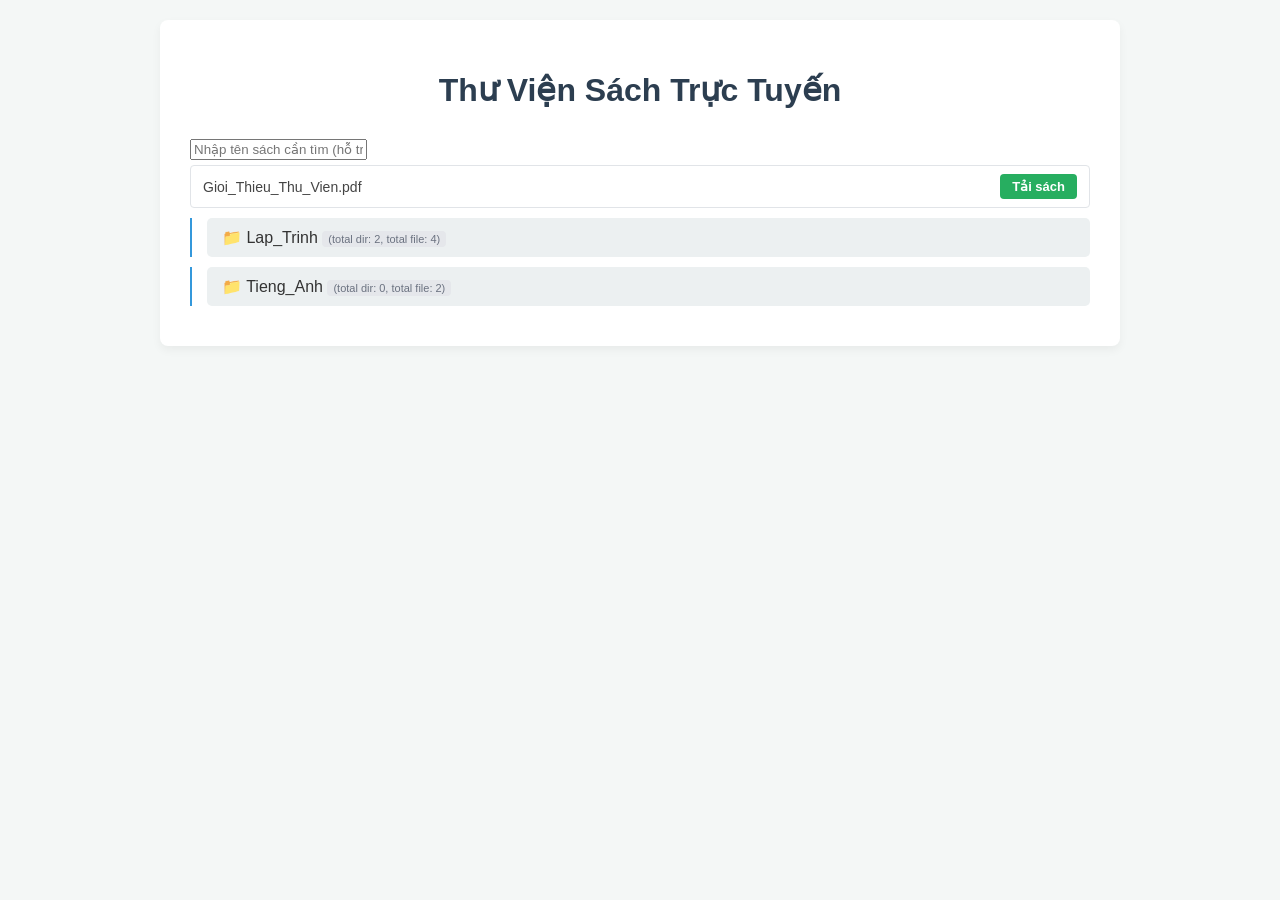
==== index.html @ dded7491 "first commit" ====
<!DOCTYPE html>
<html lang="vi">
<head>
    <meta charset="UTF-8">
    <meta name="viewport" content="width=device-width, initial-scale=1.0">
    <title>Thư Viện Sách Trực Tuyến</title>
    <link rel="stylesheet" href="style.css">
</head>
<body>

    <div class="container">
        <h1>Thư Viện Sách Trực Tuyến</h1>
        
        <!-- Ô tìm kiếm đã được thêm vào đây -->
        <div class="search-box">
            <input type="text" id="searchInput" placeholder="Nhập tên sách cần tìm (hỗ trợ có dấu và không dấu)...">
        </div>

        <div id="library-root">Đang tải danh sách thư viện...</div>
    </div>

    <script>
        if (typeof window.globalData === 'undefined') {
            window.globalData = null;
        }

        // Hàm chuẩn hóa tiếng Việt (bỏ dấu và chuyển về chữ thường)
        function removeVietnameseTones(str) {
            return str.normalize('NFD')
                      .replace(/[\u0300-\u036f]/g, '')
                      .replace(/đ/g, 'd')
                      .replace(/Đ/g, 'D')
                      .toLowerCase();
        }

        document.addEventListener('DOMContentLoaded', () => {
            fetch('books.json')
                .then(response => response.json())
                .then(data => {
                    window.globalData = data;
                    const rootContainer = document.getElementById('library-root');
                    rootContainer.innerHTML = '';
                    rootContainer.appendChild(renderTree(data));
                    
                    const searchInput = document.getElementById('searchInput');
                    if (searchInput) {
                        searchInput.addEventListener('input', function(e) {
                            const keyword = e.target.value;
                            filterTree(keyword);
                        });
                    }
                })
                .catch(error => {
                    const rootContainer = document.getElementById('library-root');
                    if (rootContainer) {
                        rootContainer.innerHTML = '<p style="color: red; text-align: center;">Chưa tìm thấy dữ liệu books.json hoặc chưa chạy xong script!</p>';
                    }
                    console.error('Lỗi:', error);
                });
        });

        // Hàm cập nhật số lượng file/thư mục thời gian thực dựa trên trạng thái hiển thị
        function updateFolderCounts(folderBox) {
            const contentDiv = folderBox.querySelector(':scope > .folder-content');
            if (!contentDiv) return { totalDirs: 0, totalFiles: 0 };

            let visibleFiles = 0;
            const allBookItems = contentDiv.querySelectorAll('.book-item');
            allBookItems.forEach(item => {
                if (item.style.display !== 'none') {
                    visibleFiles++;
                }
            });

            const subFolderBoxes = contentDiv.querySelectorAll(':scope > .node-container > .folder-box');
            let visibleDirs = 0;
            subFolderBoxes.forEach(subBox => {
                const subCounts = updateFolderCounts(subBox);
                if (subCounts.totalFiles > 0 || subCounts.totalDirs > 0) {
                    visibleDirs++;
                }
            });

            const metaSpan = folderBox.querySelector(':scope > .folder-header > .folder-meta');
            if (metaSpan) {
                metaSpan.textContent = `(total dir: ${visibleDirs}, total file: ${visibleFiles})`;
            }

            return { totalDirs: visibleDirs, totalFiles: visibleFiles };
        }

        // Hàm đệ quy tính tổng gốc ban đầu
        function countNodeItems(node) {
            let totalDirs = node.subfolders ? node.subfolders.length : 0;
            let totalFiles = node.books ? node.books.length : 0;

            if (node.subfolders) {
                node.subfolders.forEach(sub => {
                    const counts = countNodeItems(sub);
                    totalDirs += counts.totalDirs;
                    totalFiles += counts.totalFiles;
                });
            }
            return { totalDirs, totalFiles };
        }

        // Hàm dựng cây thư mục đệ quy
        function renderTree(node) {
            const container = document.createElement('div');
            container.className = 'node-container';

            if (node.books && node.books.length > 0) {
                const bookList = document.createElement('ul');
                bookList.className = 'book-list';
                
                node.books.forEach(book => {
                    const li = document.createElement('li');
                    li.className = 'book-item';
                    
                    const titleSpan = document.createElement('span');
                    titleSpan.className = 'book-title';
                    titleSpan.textContent = book.title;

                    const linkBtn = document.createElement('a');
                    linkBtn.className = 'btn-download';
                    linkBtn.href = book.megaLink;
                    linkBtn.target = '_blank';
                    linkBtn.textContent = 'Tải sách';

                    li.appendChild(titleSpan);
                    li.appendChild(linkBtn);
                    bookList.appendChild(li);
                });
                container.appendChild(bookList);
            }

            if (node.subfolders && node.subfolders.length > 0) {
                node.subfolders.forEach(subfolder => {
                    const folderDiv = document.createElement('div');
                    folderDiv.className = 'folder-box';

                    const counts = countNodeItems(subfolder);
                    const folderHeader = document.createElement('div');
                    folderHeader.className = 'folder-header collapsed';
                    folderHeader.innerHTML = `📁 <span>${subfolder.name}</span> <span class="folder-meta">(total dir: ${counts.totalDirs}, total file: ${counts.totalFiles})</span>`;
                    
                    const contentDiv = document.createElement('div');
                    contentDiv.className = 'folder-content';
                    contentDiv.style.display = 'none';
                    contentDiv.appendChild(renderTree(subfolder));

                    folderHeader.addEventListener('click', (e) => {
                        e.stopPropagation();
                        const isHidden = contentDiv.style.display === 'none';
                        contentDiv.style.display = isHidden ? 'block' : 'none';
                        folderHeader.classList.toggle('collapsed', !isHidden);
                    });

                    folderDiv.appendChild(folderHeader);
                    folderDiv.appendChild(contentDiv);
                    container.appendChild(folderDiv);
                });
            }

            return container;
        }

        // Lọc thông minh: xử lý tìm kiếm và reset về ban đầu khi xóa trắng ô input
        function filterTree(keyword) {
            const keywordClean = keyword.trim();
            const rootContainer = document.getElementById('library-root');

            // Nếu xóa hết ký tự, vẽ lại cây ban đầu để khôi phục trạng thái và số lượng gốc
            if (keywordClean === "") {
                if (window.globalData) {
                    rootContainer.innerHTML = '';
                    rootContainer.appendChild(renderTree(window.globalData));
                }
                return;
            }

            const normalizedKeyword = removeVietnameseTones(keywordClean);
            const items = document.querySelectorAll('.book-item');

            items.forEach(item => {
                const titleSpan = item.querySelector('.book-title');
                const normalizedTitle = removeVietnameseTones(titleSpan.textContent);

                if (normalizedTitle.includes(normalizedKeyword)) {
                    item.style.display = "flex";
                    
                    // Tự động mở rộng các thư mục chứa kết quả
                    let parentContent = item.closest('.folder-content');
                    while (parentContent) {
                        parentContent.style.display = 'block';
                        const header = parentContent.previousElementSibling;
                        if (header && header.classList.contains('folder-header')) {
                            header.classList.remove('collapsed');
                        }
                        parentContent = parentContent.parentElement.closest('.folder-content');
                    }
                } else {
                    item.style.display = "none";
                }
            });

            // Cập nhật lại số liệu đếm trên các thư mục phù hợp với kết quả lọc
            const topFolderBoxes = rootContainer.querySelectorAll(':scope > .node-container > .folder-box');
            topFolderBoxes.forEach(box => {
                updateFolderCounts(box);
            });
        }
    </script>
</body>
</html>
---- style.css ----
body {
    font-family: Arial, sans-serif;
    background-color: #f4f7f6;
    color: #333;
    margin: 0;
    padding: 20px;
}

.container {
    max-width: 900px;
    margin: 0 auto;
    background: #fff;
    padding: 30px;
    border-radius: 8px;
    box-shadow: 0 4px 10px rgba(0,0,0,0.05);
}

h1 {
    text-align: center;
    color: #2c3e50;
    margin-bottom: 30px;
}

.folder-box {
    margin: 10px 0;
    border-left: 2px solid #3498db;
    padding-left: 15px;
}

.folder-header {
    background: #ecf0f1;
    padding: 10px 15px;
    border-radius: 5px;
    cursor: pointer;
    user-select: none;
    transition: background 0.2s;
}

.folder-header:hover {
    background: #d0d7de;
}

.folder-content {
    margin-top: 10px;
    padding-left: 15px;
}

.book-list {
    list-style: none;
    padding: 0;
    margin: 5px 0;
}

.book-item {
    display: flex;
    justify-content: space-between;
    align-items: center;
    background: #fff;
    padding: 8px 12px;
    margin: 5px 0;
    border: 1px solid #e1e4e8;
    border-radius: 4px;
    transition: box-shadow 0.2s;
}

.book-item:hover {
    box-shadow: 0 2px 5px rgba(0,0,0,0.05);
}

.book-title {
    font-size: 14px;
    color: #444;
}

.btn-download {
    background-color: #27ae60;
    color: white;
    padding: 5px 12px;
    border-radius: 4px;
    text-decoration: none;
    font-size: 13px;
    font-weight: bold;
    transition: background-color 0.2s;
}

.btn-download:hover {
    background-color: #219653;
}

.folder-meta {
    font-size: 11px;
    font-weight: normal;
    color: #6b7280;
    margin-left: auto; /* Đẩy phần thông tin sang bên phải của header */
    background: #e5e7eb;
    padding: 2px 6px;
    border-radius: 4px;
}
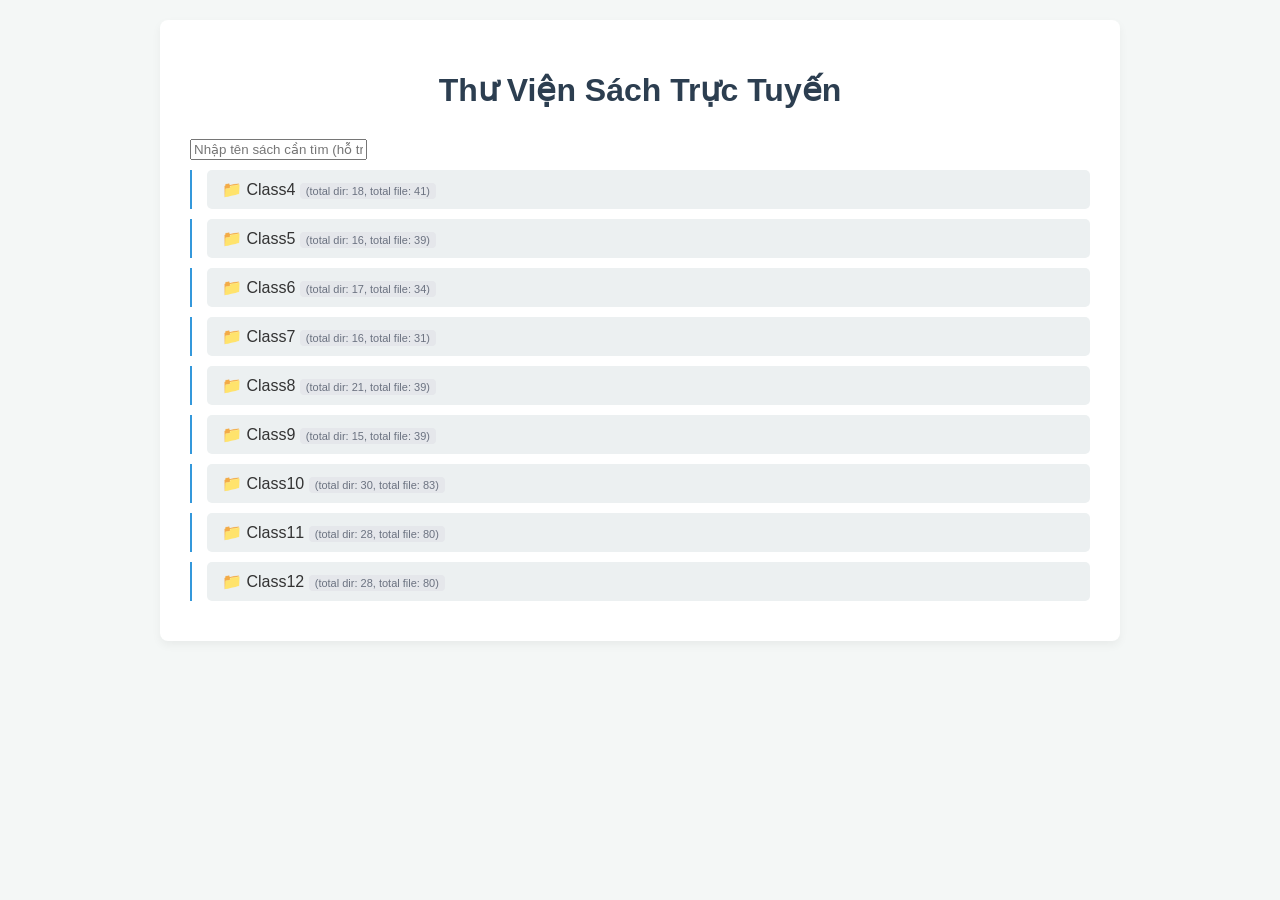
==== commit 603d4ee5: "update real links" ====
--- a/index.html
+++ b/index.html
@@ -19,197 +19,6 @@
         <div id="library-root">Đang tải danh sách thư viện...</div>
     </div>
 
-    <script>
-        if (typeof window.globalData === 'undefined') {
-            window.globalData = null;
-        }
-
-        // Hàm chuẩn hóa tiếng Việt (bỏ dấu và chuyển về chữ thường)
-        function removeVietnameseTones(str) {
-            return str.normalize('NFD')
-                      .replace(/[\u0300-\u036f]/g, '')
-                      .replace(/đ/g, 'd')
-                      .replace(/Đ/g, 'D')
-                      .toLowerCase();
-        }
-
-        document.addEventListener('DOMContentLoaded', () => {
-            fetch('books.json')
-                .then(response => response.json())
-                .then(data => {
-                    window.globalData = data;
-                    const rootContainer = document.getElementById('library-root');
-                    rootContainer.innerHTML = '';
-                    rootContainer.appendChild(renderTree(data));
-                    
-                    const searchInput = document.getElementById('searchInput');
-                    if (searchInput) {
-                        searchInput.addEventListener('input', function(e) {
-                            const keyword = e.target.value;
-                            filterTree(keyword);
-                        });
-                    }
-                })
-                .catch(error => {
-                    const rootContainer = document.getElementById('library-root');
-                    if (rootContainer) {
-                        rootContainer.innerHTML = '<p style="color: red; text-align: center;">Chưa tìm thấy dữ liệu books.json hoặc chưa chạy xong script!</p>';
-                    }
-                    console.error('Lỗi:', error);
-                });
-        });
-
-        // Hàm cập nhật số lượng file/thư mục thời gian thực dựa trên trạng thái hiển thị
-        function updateFolderCounts(folderBox) {
-            const contentDiv = folderBox.querySelector(':scope > .folder-content');
-            if (!contentDiv) return { totalDirs: 0, totalFiles: 0 };
-
-            let visibleFiles = 0;
-            const allBookItems = contentDiv.querySelectorAll('.book-item');
-            allBookItems.forEach(item => {
-                if (item.style.display !== 'none') {
-                    visibleFiles++;
-                }
-            });
-
-            const subFolderBoxes = contentDiv.querySelectorAll(':scope > .node-container > .folder-box');
-            let visibleDirs = 0;
-            subFolderBoxes.forEach(subBox => {
-                const subCounts = updateFolderCounts(subBox);
-                if (subCounts.totalFiles > 0 || subCounts.totalDirs > 0) {
-                    visibleDirs++;
-                }
-            });
-
-            const metaSpan = folderBox.querySelector(':scope > .folder-header > .folder-meta');
-            if (metaSpan) {
-                metaSpan.textContent = `(total dir: ${visibleDirs}, total file: ${visibleFiles})`;
-            }
-
-            return { totalDirs: visibleDirs, totalFiles: visibleFiles };
-        }
-
-        // Hàm đệ quy tính tổng gốc ban đầu
-        function countNodeItems(node) {
-            let totalDirs = node.subfolders ? node.subfolders.length : 0;
-            let totalFiles = node.books ? node.books.length : 0;
-
-            if (node.subfolders) {
-                node.subfolders.forEach(sub => {
-                    const counts = countNodeItems(sub);
-                    totalDirs += counts.totalDirs;
-                    totalFiles += counts.totalFiles;
-                });
-            }
-            return { totalDirs, totalFiles };
-        }
-
-        // Hàm dựng cây thư mục đệ quy
-        function renderTree(node) {
-            const container = document.createElement('div');
-            container.className = 'node-container';
-
-            if (node.books && node.books.length > 0) {
-                const bookList = document.createElement('ul');
-                bookList.className = 'book-list';
-                
-                node.books.forEach(book => {
-                    const li = document.createElement('li');
-                    li.className = 'book-item';
-                    
-                    const titleSpan = document.createElement('span');
-                    titleSpan.className = 'book-title';
-                    titleSpan.textContent = book.title;
-
-                    const linkBtn = document.createElement('a');
-                    linkBtn.className = 'btn-download';
-                    linkBtn.href = book.megaLink;
-                    linkBtn.target = '_blank';
-                    linkBtn.textContent = 'Tải sách';
-
-                    li.appendChild(titleSpan);
-                    li.appendChild(linkBtn);
-                    bookList.appendChild(li);
-                });
-                container.appendChild(bookList);
-            }
-
-            if (node.subfolders && node.subfolders.length > 0) {
-                node.subfolders.forEach(subfolder => {
-                    const folderDiv = document.createElement('div');
-                    folderDiv.className = 'folder-box';
-
-                    const counts = countNodeItems(subfolder);
-                    const folderHeader = document.createElement('div');
-                    folderHeader.className = 'folder-header collapsed';
-                    folderHeader.innerHTML = `📁 <span>${subfolder.name}</span> <span class="folder-meta">(total dir: ${counts.totalDirs}, total file: ${counts.totalFiles})</span>`;
-                    
-                    const contentDiv = document.createElement('div');
-                    contentDiv.className = 'folder-content';
-                    contentDiv.style.display = 'none';
-                    contentDiv.appendChild(renderTree(subfolder));
-
-                    folderHeader.addEventListener('click', (e) => {
-                        e.stopPropagation();
-                        const isHidden = contentDiv.style.display === 'none';
-                        contentDiv.style.display = isHidden ? 'block' : 'none';
-                        folderHeader.classList.toggle('collapsed', !isHidden);
-                    });
-
-                    folderDiv.appendChild(folderHeader);
-                    folderDiv.appendChild(contentDiv);
-                    container.appendChild(folderDiv);
-                });
-            }
-
-            return container;
-        }
-
-        // Lọc thông minh: xử lý tìm kiếm và reset về ban đầu khi xóa trắng ô input
-        function filterTree(keyword) {
-            const keywordClean = keyword.trim();
-            const rootContainer = document.getElementById('library-root');
-
-            // Nếu xóa hết ký tự, vẽ lại cây ban đầu để khôi phục trạng thái và số lượng gốc
-            if (keywordClean === "") {
-                if (window.globalData) {
-                    rootContainer.innerHTML = '';
-                    rootContainer.appendChild(renderTree(window.globalData));
-                }
-                return;
-            }
-
-            const normalizedKeyword = removeVietnameseTones(keywordClean);
-            const items = document.querySelectorAll('.book-item');
-
-            items.forEach(item => {
-                const titleSpan = item.querySelector('.book-title');
-                const normalizedTitle = removeVietnameseTones(titleSpan.textContent);
-
-                if (normalizedTitle.includes(normalizedKeyword)) {
-                    item.style.display = "flex";
-                    
-                    // Tự động mở rộng các thư mục chứa kết quả
-                    let parentContent = item.closest('.folder-content');
-                    while (parentContent) {
-                        parentContent.style.display = 'block';
-                        const header = parentContent.previousElementSibling;
-                        if (header && header.classList.contains('folder-header')) {
-                            header.classList.remove('collapsed');
-                        }
-                        parentContent = parentContent.parentElement.closest('.folder-content');
-                    }
-                } else {
-                    item.style.display = "none";
-                }
-            });
-
-            // Cập nhật lại số liệu đếm trên các thư mục phù hợp với kết quả lọc
-            const topFolderBoxes = rootContainer.querySelectorAll(':scope > .node-container > .folder-box');
-            topFolderBoxes.forEach(box => {
-                updateFolderCounts(box);
-            });
-        }
-    </script>
+    <script src="script.js"></script>
 </body>
 </html>
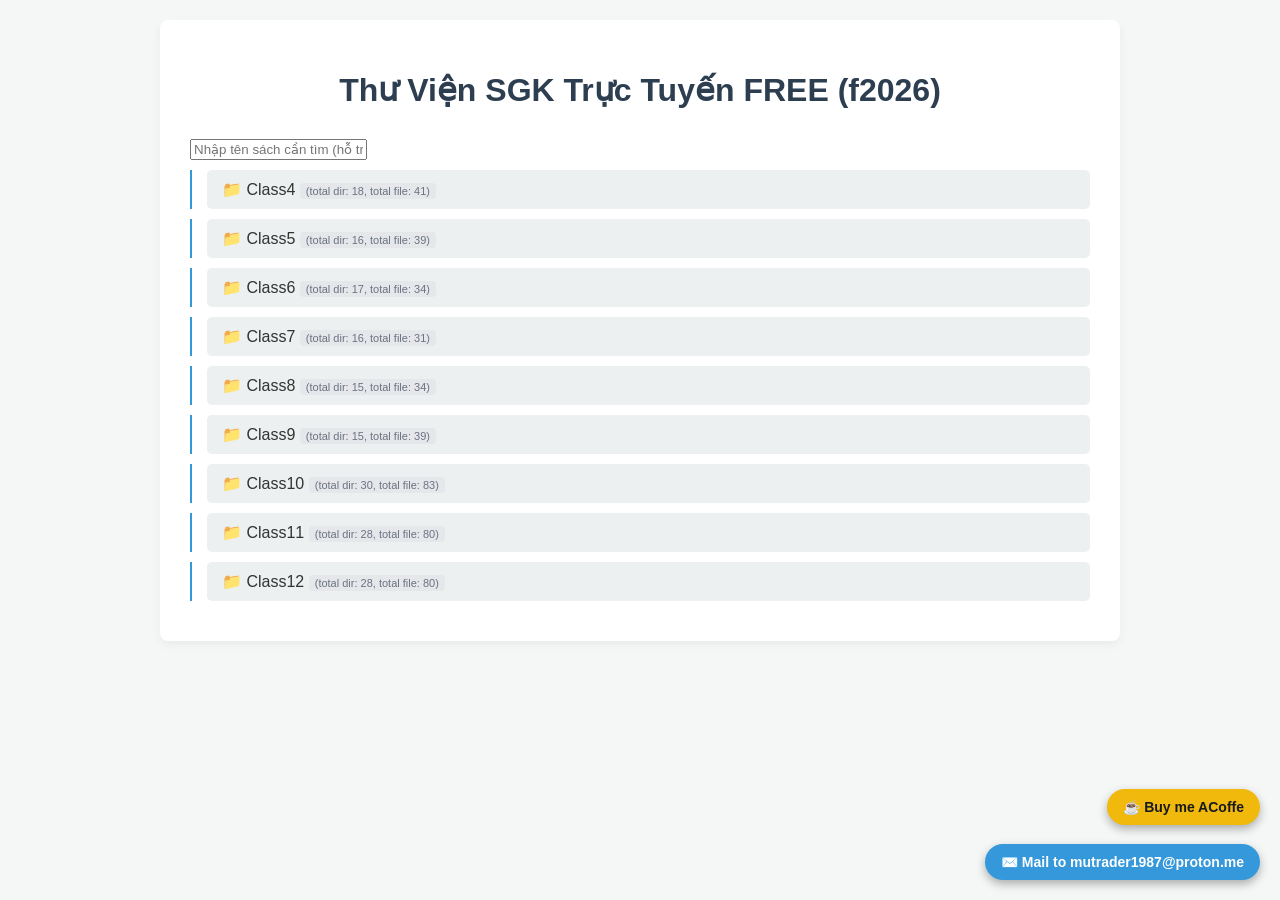
==== commit ca6acd84: "add dnt and contact btn" ====
--- a/index.html
+++ b/index.html
@@ -9,9 +9,9 @@
 <body>
 
     <div class="container">
-        <h1>Thư Viện Sách Trực Tuyến</h1>
+        <h1>Thư Viện SGK Trực Tuyến FREE (f2026)</h1>
         
-        <!-- Ô tìm kiếm đã được thêm vào đây -->
+        <!-- Ô tìm kiếm -->
         <div class="search-box">
             <input type="text" id="searchInput" placeholder="Nhập tên sách cần tìm (hỗ trợ có dấu và không dấu)...">
         </div>
@@ -19,6 +19,30 @@
         <div id="library-root">Đang tải danh sách thư viện...</div>
     </div>
 
+    <!-- Nút Receive nổi ở góc màn hình (Tối ưu UX & Mobile) -->
+    <button id="receive-btn" class="receive-float-btn" title="Support Site">☕ Buy me ACoffe</button>
+    <a href="mailto:mutrader1987@proton.me" class="contact-float-btn" title="Contact Author">✉️ Mail to mutrader1987@proton.me</a>
+    <!-- Hộp thoại Modal ẩn chứa QR và địa chỉ ví -->
+    <div id="receive-modal" class="donate-modal" style="display: none;">
+        <div class="donate-content">
+            <span class="close-modal">&times;</span>
+            <h3>Thank you for sending an E-Coffe</h3>
+            
+            <div class="wallet-item">
+                <strong>USDT (BEP20):</strong>
+                
+                <div style="text-align: center; margin: 10px 0;">
+                    <img src="qr.jpg" alt="QR Code" style="width: 150px; height: 150px; border-radius: 4px; border: 1px solid #ddd; object-fit: contain;">
+                </div>
+
+                <div class="wallet-box">
+                    <input type="text" value="0x5b3A94c5adF2f44eD7129aC27B8045617BAa763d" readonly>
+                    <button onclick="copyWallet(this)">Copy</button>
+                </div>
+            </div>
+        </div>
+    </div>
+
     <script src="script.js"></script>
 </body>
 </html>
--- a/style.css
+++ b/style.css
@@ -95,4 +95,132 @@
     background: #e5e7eb;
     padding: 2px 6px;
     border-radius: 4px;
+}
+
+/* Nút nổi (Floating Button) ở góc dưới màn hình, cực kỳ gọn gàng trên mobile */
+.receive-float-btn {
+    position: fixed;
+    bottom: 75px;/* Nằm cách đáy cao hơn nút contact (20px + chiều cao nút) */
+    right: 20px;
+    background-color: #f0b90b; /* Màu vàng nhận diện crypto/Binance */
+    color: #181a20;
+    border: none;
+    padding: 10px 16px;
+    border-radius: 30px;
+    font-weight: bold;
+    box-shadow: 0 4px 10px rgba(0,0,0,0.3);
+    z-index: 999;
+    cursor: pointer;
+    display: flex;
+    align-items: center;
+    gap: 6px;
+    font-size: 14px;
+}
+
+.receive-float-btn:active {
+    transform: scale(0.95);
+}
+
+/* Modal tối ưu cho màn hình nhỏ */
+.donate-modal {
+    position: fixed;
+    z-index: 1000;
+    left: 0;
+    top: 0;
+    width: 100%;
+    height: 100%;
+    background-color: rgba(0, 0, 0, 0.6);
+    display: none;
+    justify-content: center;
+    align-items: center;
+    padding: 15px; /* Tạo khoảng thở trên mobile không bị sát viền màn hình */
+}
+
+.donate-content {
+    background: #ffffff;
+    padding: 20px;
+    border-radius: 12px;
+    width: 100%;
+    max-width: 360px; /* Vừa vặn trên cả màn hình điện thoại nhỏ nhất */
+    position: relative;
+    box-shadow: 0 5px 20px rgba(0,0,0,0.25);
+    box-sizing: border-box;
+}
+
+/* Kích thước ảnh QR vừa phải, không chiếm hết màn hình điện thoại */
+.donate-content img {
+    width: 140px;
+    height: 140px;
+    object-fit: contain;
+    margin: 10px auto;
+    display: block;
+    border: 1px solid #eee;
+    border-radius: 8px;
+}
+
+.wallet-box {
+    display: flex;
+    gap: 6px;
+    margin-top: 8px;
+}
+
+.wallet-box input {
+    flex: 1;
+    padding: 8px;
+    border: 1px solid #ddd;
+    border-radius: 6px;
+    font-size: 11px; /* Nhỏ gọn để chứa được chuỗi ví dài */
+    background: #f8f9fa;
+}
+
+.wallet-box button {
+    padding: 8px 14px;
+    background: #007bff;
+    color: white;
+    border: none;
+    border-radius: 6px;
+    font-weight: bold;
+    cursor: pointer;
+}
+.close-modal {
+    position: absolute;
+    right: 15px;
+    top: 10px;
+    font-size: 24px;
+    cursor: pointer;
+    color: #888;
+}
+
+.close-modal:hover {
+    color: #333;
+}
+/* Nút Contact nổi ở góc dưới màn hình (nằm trên nút donate một chút) */
+.contact-float-btn {
+    position: fixed;
+    bottom: 20px; 
+    right: 20px;
+    background-color: #3498db; /* Màu xanh dương nổi bật cho contact */
+    color: white;
+    border: none;
+    padding: 10px 16px;
+    border-radius: 30px;
+    font-weight: bold;
+    box-shadow: 0 4px 10px rgba(0,0,0,0.3);
+    z-index: 999;
+    cursor: pointer;
+    display: flex;
+    align-items: center;
+    gap: 6px;
+    font-size: 14px;
+    text-decoration: none;
+    transition: transform 0.2s, background-color 0.2s;
+}
+
+.contact-float-btn:hover {
+    background-color: #2980b9;
+    color: white;
+}
+
+.contact-float-btn:active {
+    transform: scale(0.95);
 }
